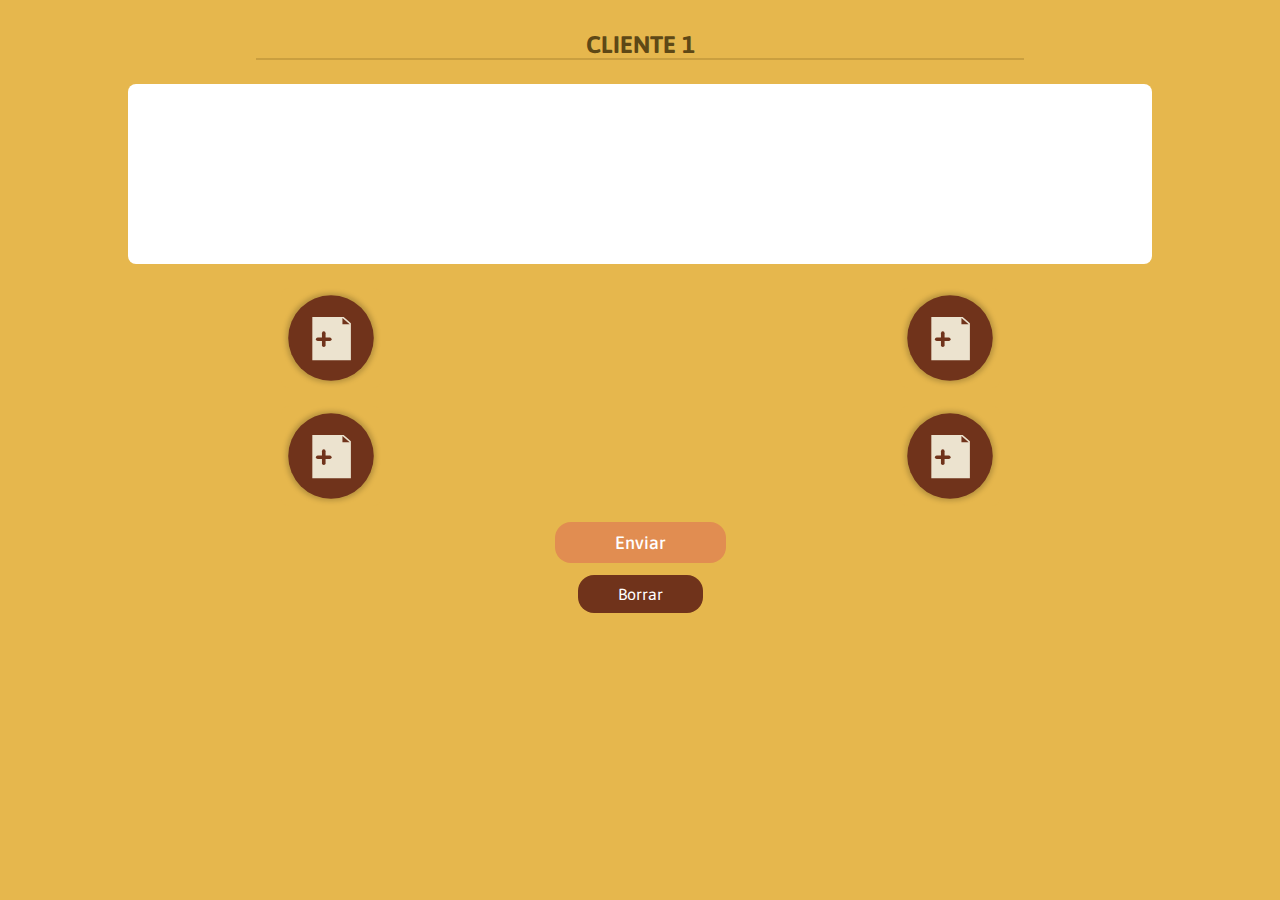
==== nuevoPedido.html @ d667e264 "Primer avance" ====
<!DOCTYPE html>
<html lang="en">
<head>
    <meta charset="UTF-8">
    <meta http-equiv="X-UA-Compatible" content="IE=edge">
    <meta name="viewport" content="width=device-width, initial-scale=1.0">
    <title>Nuevo pedido</title>
    <link rel="stylesheet" href="css/nuevoPedido.css">
    <link href="https://fonts.googleapis.com/css2?family=Asap:ital,wght@0,400;0,500;0,600;0,700;1,400;1,500;1,600;1,700&display=swap" rel="stylesheet">
</head>
<body>
    <header>
        <h1>CLIENTE 1</h1>
    </header>
    <section class="order-text"></section>
    <section class="food">
        <button id="tacosSuader"><img src="./img/fixed_button.svg" alt=""></button>
        <button id="tacosCampechanos"><img src="./img/fixed_button.svg" alt=""></button>
        <button id="volcanes"><img src="./img/fixed_button.svg" alt=""></button>
        <button class="tlacoyos"><img src="./img/fixed_button.svg" alt=""></button>
    </section>
    <div class="send-delete">
        <button class="send">Enviar</button>
        <button class="delete">Borrar</button>
    </div>
    <script src="./js/index.js"></script>
</body>
</html>
---- css/nuevoPedido.css ----
html{
    font-size: 62.5%;
}
*{
    margin: 0;
    padding: 0;
    box-sizing: border-box;
    font-family: 'Asap', sans-serif;
}
:root{
    --yellow: #E6B74D;
    --brown: #70331B;
    --soft_brown: #AB5C24;
    --orange: #E18D51;
    --white: #FFFFFF;
    --background: #F4EEE0;
}
body{
    background-color: var(--yellow);
}
header{
    height: 60px;
    width: 60%;
    margin: auto;
    display: flex;
    justify-content: flex-end;
    align-items: center;
    flex-direction: column;
    border-bottom: solid 2px #CA9F3F;
    color: #5E4816;
}
header h1{
    font-size: 2.4rem;
}
.order-text{
    background-color: var(--white);
    height: 20vh;
    width: 80%;
    margin: 24px auto;
    border-radius: 8px;
    padding: 12px;
    overflow: scroll;
}
.food{
    display: grid;
    grid-template-columns: 1fr 1fr;
    grid-template-rows: 1fr 1fr;
    padding: 0 30px 0 30px;
    grid-gap: 18px;
    margin-bottom: 10px;
}
.food button{
    width: 100px;
    height: 100px;
    border: none;
    border-radius: 8px;
    background-color: var(--yellow);
    margin: auto;
}
.food button img{
    width: 100%;
    height: 100%;
}
.send-delete{
    margin: auto;
    display: flex;
    flex-direction: column;
    align-items: center;
}
.send-delete button{
    margin: 6px 0;
    border-radius: 16px;
    border: none;
    cursor: pointer;
}
.send{
    background-color: var(--orange);
    font-size: 1.8rem;
    font-weight: 500;
    color: var(--white);
    padding: 10px 60px;
}
.delete{
    color: var(--white);
    background-color: var(--brown);
    font-size: 1.6rem;
    padding: 10px 40px;
}
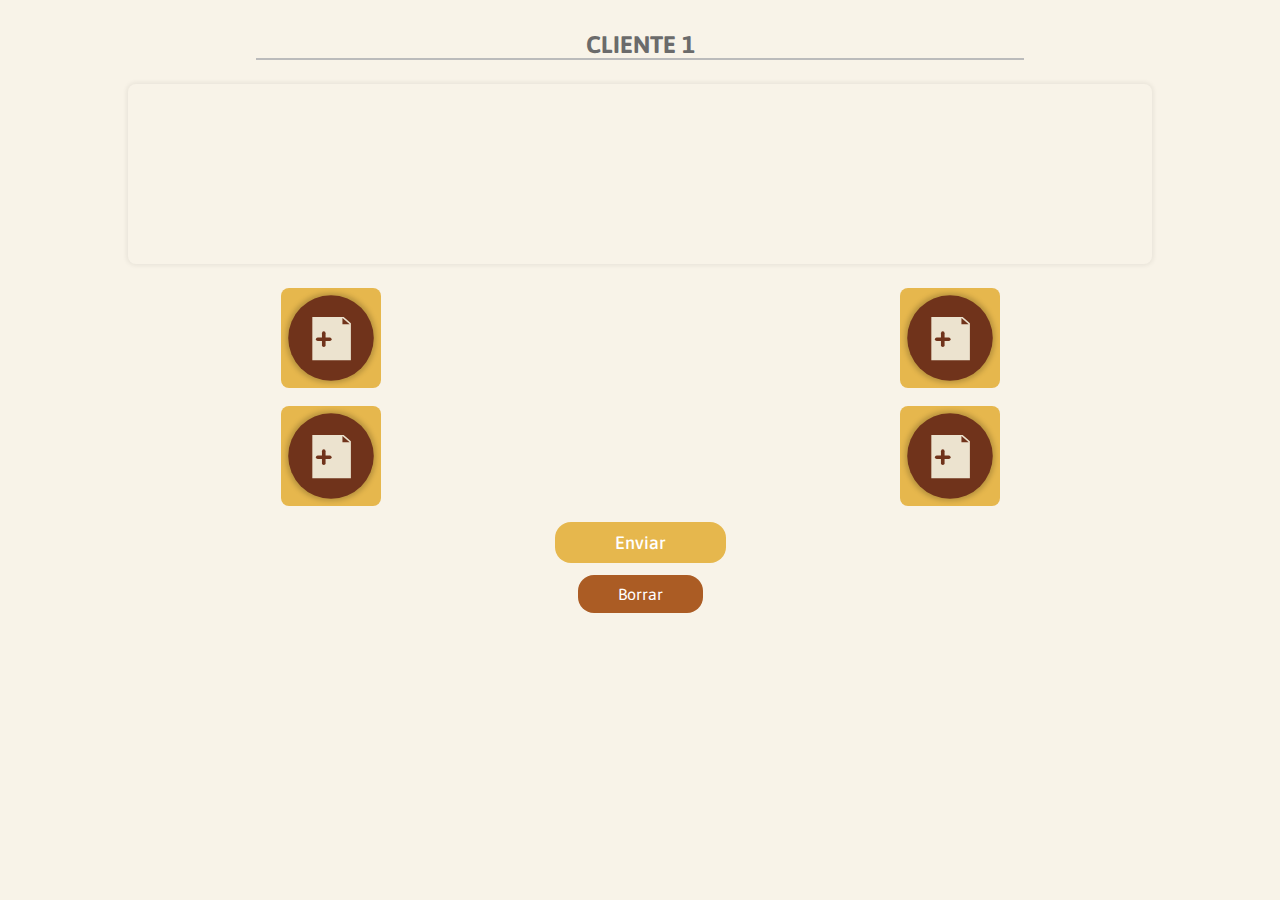
==== commit 6ac014bb: "Sistema funcional de recolección del pedido" ====
--- a/nuevoPedido.html
+++ b/nuevoPedido.html
@@ -9,15 +9,25 @@
     <link href="https://fonts.googleapis.com/css2?family=Asap:ital,wght@0,400;0,500;0,600;0,700;1,400;1,500;1,600;1,700&display=swap" rel="stylesheet">
 </head>
 <body>
+    <div class="alert_container" id="alert_container">
+        <div class="alert" id="alert_order">
+            <input type="number" class="number_tacos" id="numberOfAnyFood">
+            <input type="submit" class="send_account" id="send_number">
+        </div>
+    </div>
     <header>
         <h1>CLIENTE 1</h1>
     </header>
-    <section class="order-text"></section>
+    <section class="order-text">
+        <ul id="order_list">
+
+        </ul>
+    </section>
     <section class="food">
-        <button id="tacosSuader"><img src="./img/fixed_button.svg" alt=""></button>
+        <button id="tacosSuadero"><img src="./img/fixed_button.svg" alt=""></button>
         <button id="tacosCampechanos"><img src="./img/fixed_button.svg" alt=""></button>
         <button id="volcanes"><img src="./img/fixed_button.svg" alt=""></button>
-        <button class="tlacoyos"><img src="./img/fixed_button.svg" alt=""></button>
+        <button id="tlacoyos"><img src="./img/fixed_button.svg" alt=""></button>
     </section>
     <div class="send-delete">
         <button class="send">Enviar</button>
--- a/css/nuevoPedido.css
+++ b/css/nuevoPedido.css
@@ -13,10 +13,10 @@
     --soft_brown: #AB5C24;
     --orange: #E18D51;
     --white: #FFFFFF;
-    --background: #F4EEE0;
+    --background: #F8F3E8;
 }
 body{
-    background-color: var(--yellow);
+    background-color: var(--background);
 }
 header{
     height: 60px;
@@ -26,20 +26,21 @@
     justify-content: flex-end;
     align-items: center;
     flex-direction: column;
-    border-bottom: solid 2px #CA9F3F;
-    color: #5E4816;
+    border-bottom: solid 2px #BBBBBB;
+    color: #6B6B6B;
 }
 header h1{
     font-size: 2.4rem;
 }
 .order-text{
-    background-color: var(--white);
+    background-color: var(--background);
     height: 20vh;
     width: 80%;
     margin: 24px auto;
     border-radius: 8px;
-    padding: 12px;
+    padding: 18px;
     overflow: scroll;
+    box-shadow: 0 0 4px 2px rgba(0, 0, 0, .06);
 }
 .food{
     display: grid;
@@ -74,7 +75,7 @@
     cursor: pointer;
 }
 .send{
-    background-color: var(--orange);
+    background-color: var(--yellow);
     font-size: 1.8rem;
     font-weight: 500;
     color: var(--white);
@@ -82,7 +83,53 @@
 }
 .delete{
     color: var(--white);
-    background-color: var(--brown);
+    background-color: var(--soft_brown);
     font-size: 1.6rem;
     padding: 10px 40px;
+}
+#order_list{
+    height: 100%;
+    width: 100%;
+    margin: auto;
+    list-style-type: none;
+}
+.list_style{
+    font-size: 1.6rem;
+    font-weight: 500;
+    color: #585858;
+}
+.alert_container{
+    position: absolute;
+    display: none;
+    background-color: rgba(0, 0, 0, .5);
+    width: 100vw;
+    height: 100vh;
+    justify-content: center;
+    align-items: center;
+}
+.alert{
+    display: flex;
+    flex-direction: column;
+    padding: 20px;
+    justify-content: space-around;
+    align-items: center;
+    width: 75vw;
+    height: 30vh;
+    background-color: var(--yellow);
+    border-radius: 10px;
+    box-shadow: 0 0 10px 6px rgba(0, 0, 0, .1);
+}
+.alert input{
+    border: none;
+    height: 32px;
+    border-radius: 4px;
+}
+.alert .send_account{
+    width: 50%;
+    font-weight: 500;
+    color: rgb(66, 66, 66);
+}
+.alert .number_tacos{
+    padding: 0 16px;
+    text-align: center;
 }